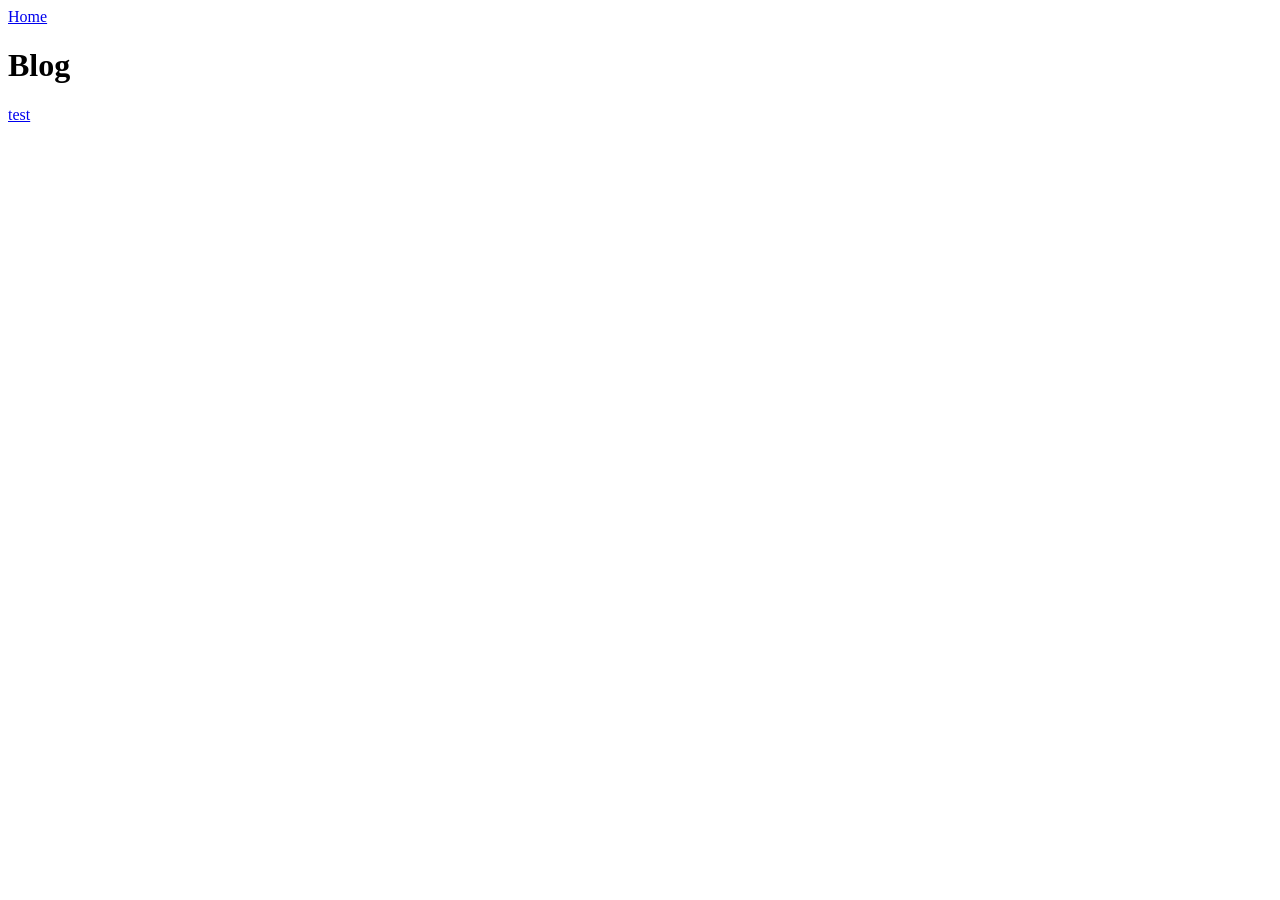
==== docs/index.html @ d9635170 "Wrote left cut function that fixes #4" ====
<html>
<head>
<title>Blog</title>
<link rel='stylesheet' href='https://hannah-scott.github.io/cite/css/main.css'>
</head>
<!-- Generated static page, don't edit this -->
<body>
<header><a href='https://hannah-scott.github.io/cite/index.html'>Home</a>
<h1>Blog</h1>
<div><a href='https://hannah-scott.github.io/cite/test.html'>test</a></div>
</body>
</html>
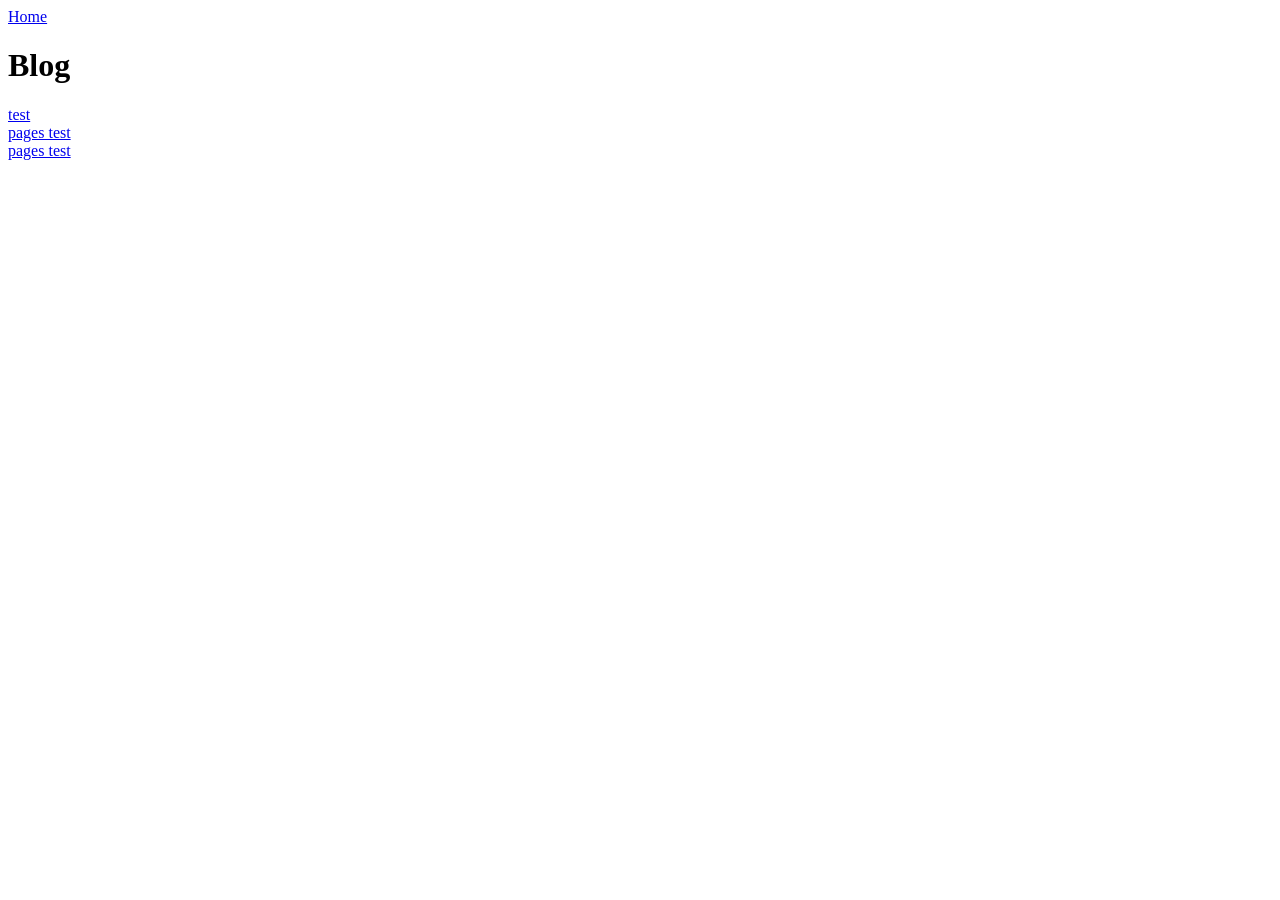
==== commit 5d1ccc10: "Fixed #6, decided against hyphens since they're valid in open text" ====
--- a/docs/index.html
+++ b/docs/index.html
@@ -7,6 +7,14 @@
 <body>
 <header><a href='https://hannah-scott.github.io/cite/index.html'>Home</a>
 <h1>Blog</h1>
-<div><a href='https://hannah-scott.github.io/cite/test.html'>test</a></div>
+<div>
+<a href='https://hannah-scott.github.io/cite/test.html'>test</a>
+</div>
+<div>
+<a href='https://hannah-scott.github.io/cite/pages/test2/pages_test.html'>pages test</a>
+</div>
+<div>
+<a href='https://hannah-scott.github.io/cite/pages/pages_test.html'>pages test</a>
+</div>
 </body>
 </html>
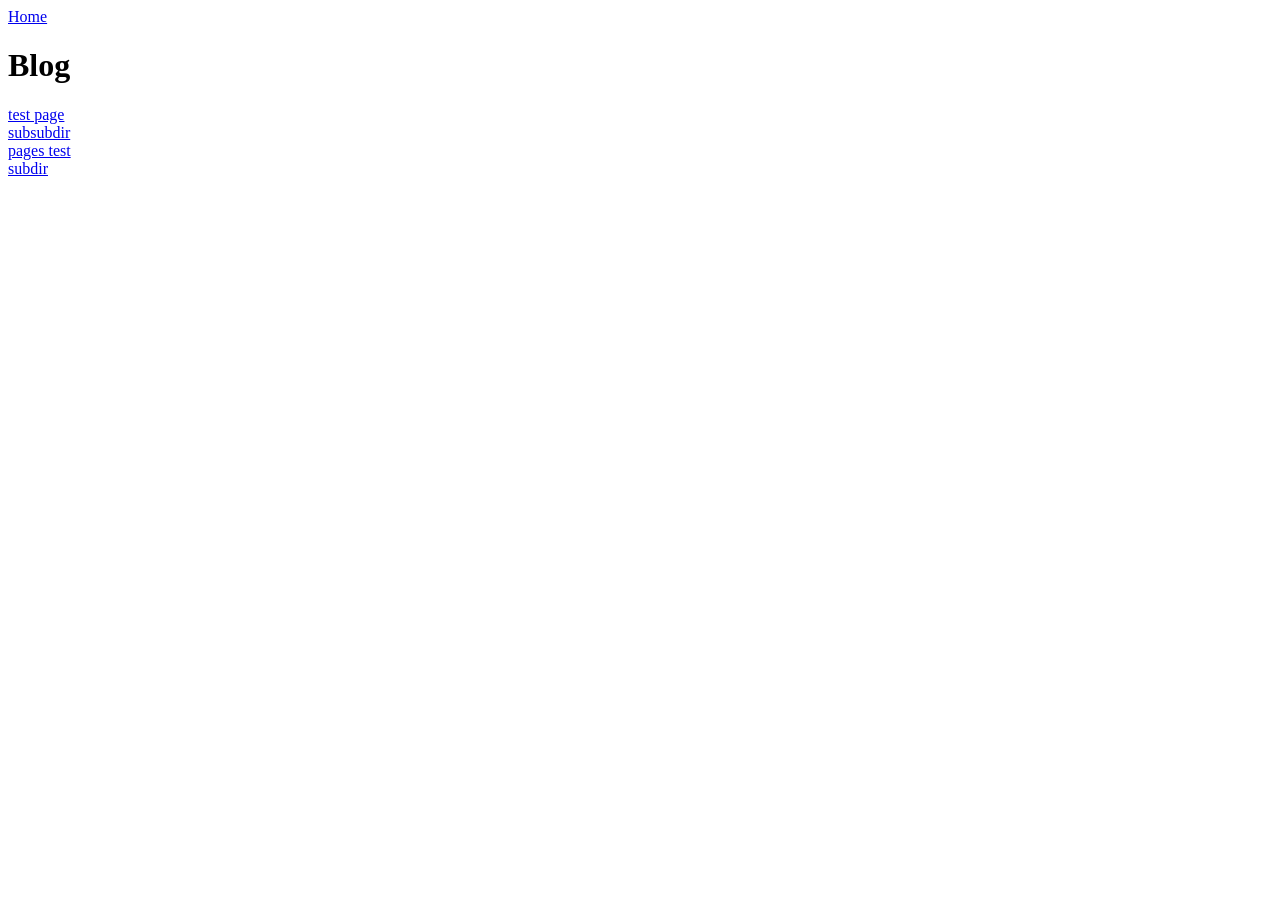
==== commit 49a2e767: "Added placeholder to pages site" ====
--- a/docs/index.html
+++ b/docs/index.html
@@ -8,13 +8,16 @@
 <header><a href='https://hannah-scott.github.io/cite/index.html'>Home</a>
 <h1>Blog</h1>
 <div>
-<a href='https://hannah-scott.github.io/cite/test.html'>test</a>
+<a href='https://hannah-scott.github.io/cite/test_page.html'>test page</a>
 </div>
 <div>
-<a href='https://hannah-scott.github.io/cite/pages/test2/pages_test.html'>pages test</a>
+<a href='https://hannah-scott.github.io/cite/subdir/subsubdir/subsubdir.html'>subsubdir</a>
 </div>
 <div>
-<a href='https://hannah-scott.github.io/cite/pages/pages_test.html'>pages test</a>
+<a href='https://hannah-scott.github.io/cite/subdir/subsubdir/pages_test.html'>pages test</a>
+</div>
+<div>
+<a href='https://hannah-scott.github.io/cite/subdir/subdir.html'>subdir</a>
 </div>
 </body>
 </html>
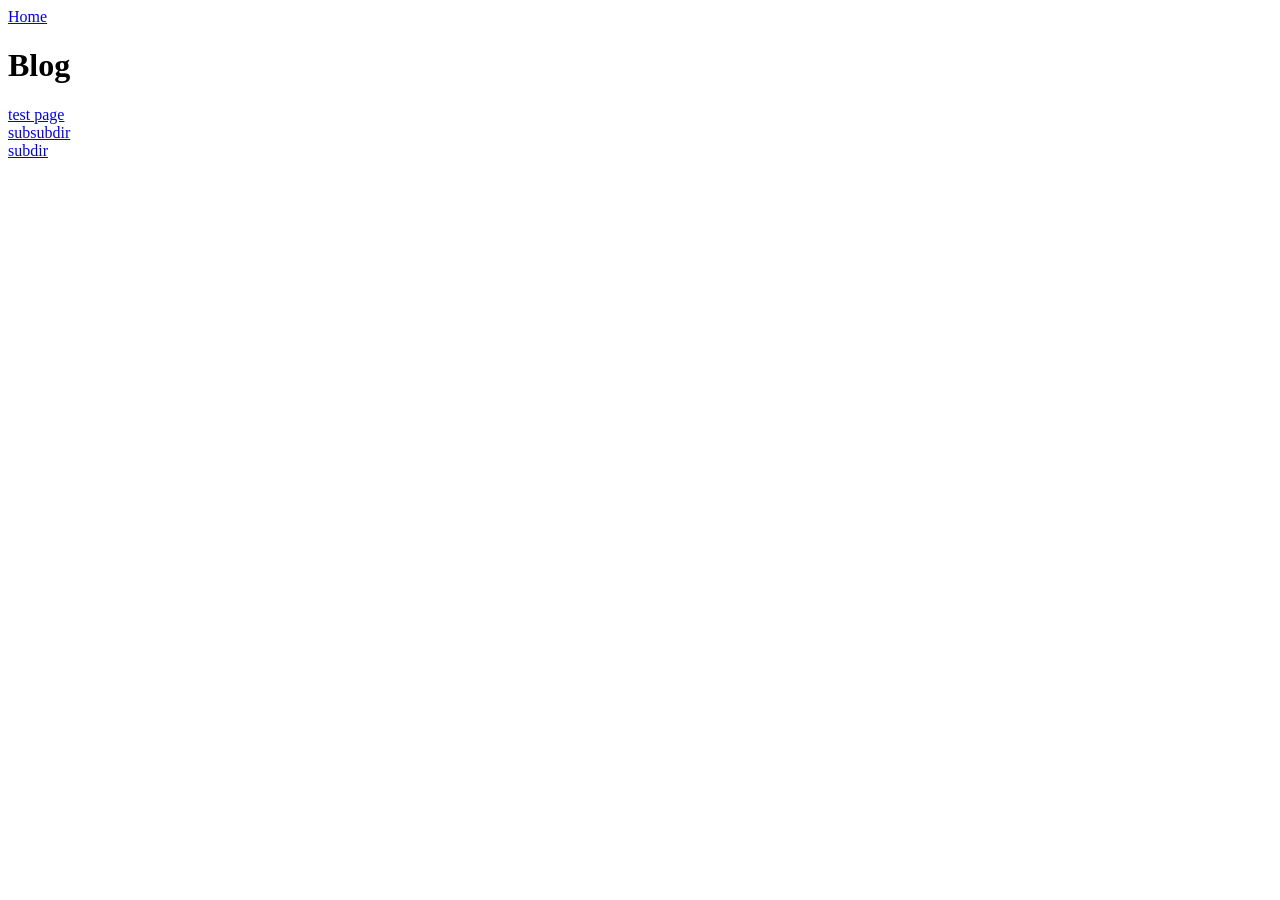
==== commit d88963e8: "Removed old page" ====
--- a/docs/index.html
+++ b/docs/index.html
@@ -14,9 +14,6 @@
 <a href='https://hannah-scott.github.io/cite/subdir/subsubdir/subsubdir.html'>subsubdir</a>
 </div>
 <div>
-<a href='https://hannah-scott.github.io/cite/subdir/subsubdir/pages_test.html'>pages test</a>
-</div>
-<div>
 <a href='https://hannah-scott.github.io/cite/subdir/subdir.html'>subdir</a>
 </div>
 </body>
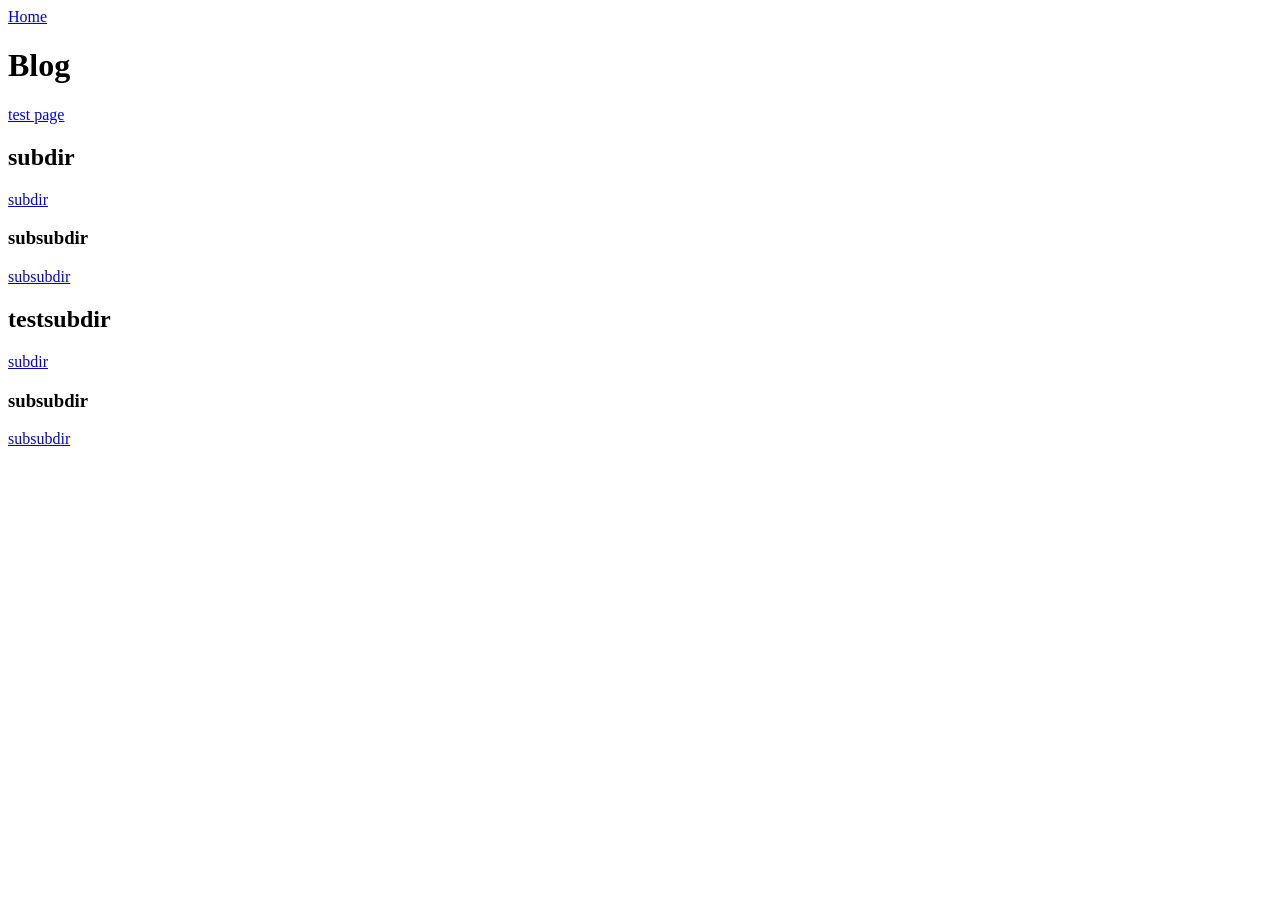
==== commit 2ffe90a7: "Fixed #5, generates subheader for every subdirectory and nests these. Messy though, refactor this" ====
--- a/docs/index.html
+++ b/docs/index.html
@@ -2,7 +2,7 @@
 <head>
 <title>Blog</title>
 <link rel='stylesheet' href='https://hannah-scott.github.io/cite/css/main.css'>
-</head>
+<meta name='viewport' content='width=device-width, initial-scale=1.0'></head>
 <!-- Generated static page, don't edit this -->
 <body>
 <header><a href='https://hannah-scott.github.io/cite/index.html'>Home</a>
@@ -10,11 +10,17 @@
 <div>
 <a href='https://hannah-scott.github.io/cite/test_page.html'>test page</a>
 </div>
-<div>
+<h2>subdir</h2><div>
+<a href='https://hannah-scott.github.io/cite/subdir/subdir.html'>subdir</a>
+</div>
+<h3>subsubdir</h3><div>
 <a href='https://hannah-scott.github.io/cite/subdir/subsubdir/subsubdir.html'>subsubdir</a>
 </div>
-<div>
-<a href='https://hannah-scott.github.io/cite/subdir/subdir.html'>subdir</a>
+<h2>testsubdir</h2><div>
+<a href='https://hannah-scott.github.io/cite/testsubdir/subdir.html'>subdir</a>
+</div>
+<h3>subsubdir</h3><div>
+<a href='https://hannah-scott.github.io/cite/testsubdir/subsubdir/subsubdir.html'>subsubdir</a>
 </div>
 </body>
 </html>
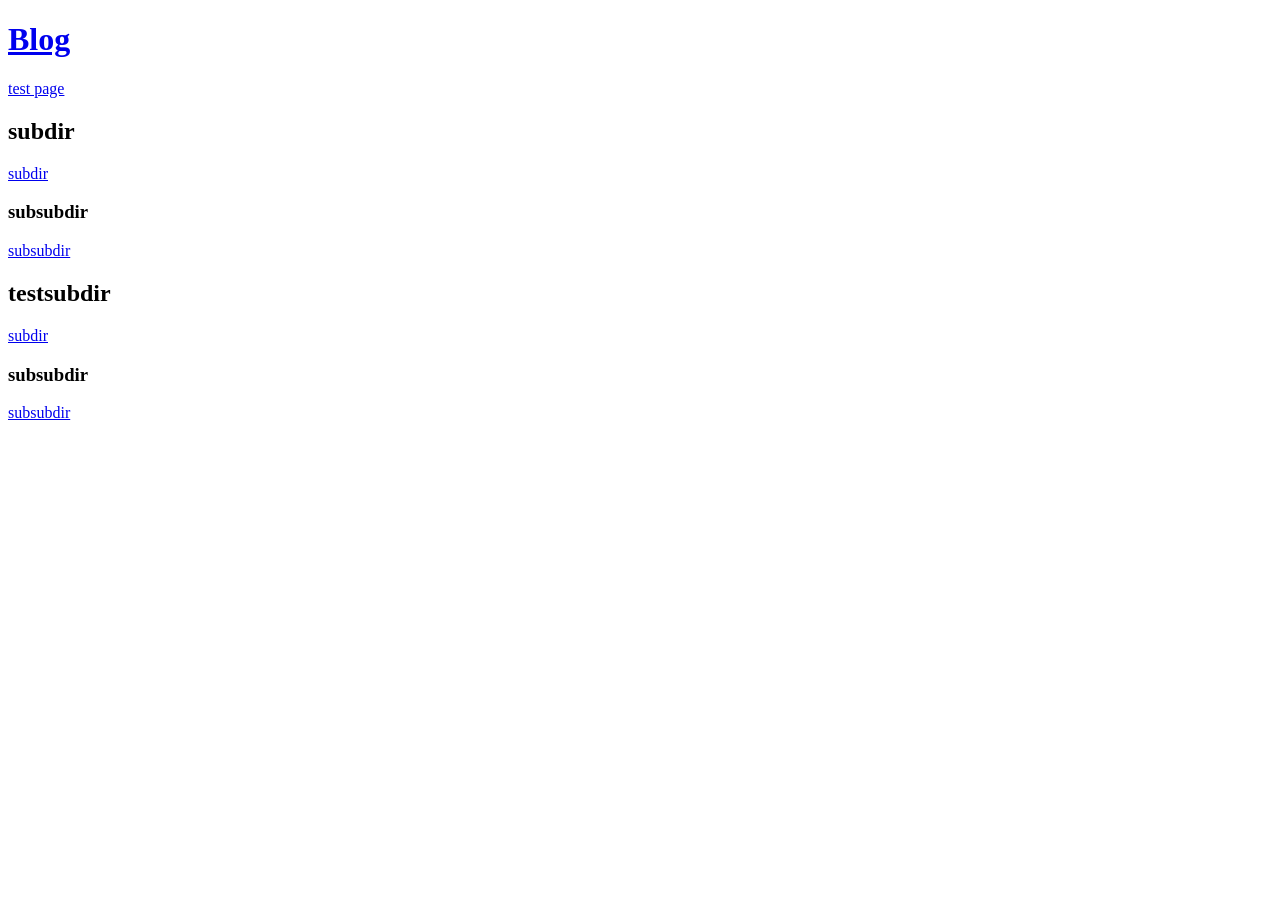
==== commit 9f5e4682: "Added ppd_name to dir too, was breaking nested subsubsub...dirs" ====
--- a/docs/index.html
+++ b/docs/index.html
@@ -1,3 +1,4 @@
+<!DOCTYPE html>
 <html>
 <head>
 <title>Blog</title>
@@ -5,21 +6,24 @@
 <meta name='viewport' content='width=device-width, initial-scale=1.0'></head>
 <!-- Generated static page, don't edit this -->
 <body>
-<header><a href='https://hannah-scott.github.io/cite/index.html'>Home</a>
-<h1>Blog</h1>
+<header><a href='https://hannah-scott.github.io/cite/index.html'><h1>Blog</h1></a></header>
 <div>
 <a href='https://hannah-scott.github.io/cite/test_page.html'>test page</a>
 </div>
-<h2>subdir</h2><div>
+<h2>subdir</h2>
+<div>
 <a href='https://hannah-scott.github.io/cite/subdir/subdir.html'>subdir</a>
 </div>
-<h3>subsubdir</h3><div>
+<h3>subsubdir</h3>
+<div>
 <a href='https://hannah-scott.github.io/cite/subdir/subsubdir/subsubdir.html'>subsubdir</a>
 </div>
-<h2>testsubdir</h2><div>
+<h2>testsubdir</h2>
+<div>
 <a href='https://hannah-scott.github.io/cite/testsubdir/subdir.html'>subdir</a>
 </div>
-<h3>subsubdir</h3><div>
+<h3>subsubdir</h3>
+<div>
 <a href='https://hannah-scott.github.io/cite/testsubdir/subsubdir/subsubdir.html'>subsubdir</a>
 </div>
 </body>
